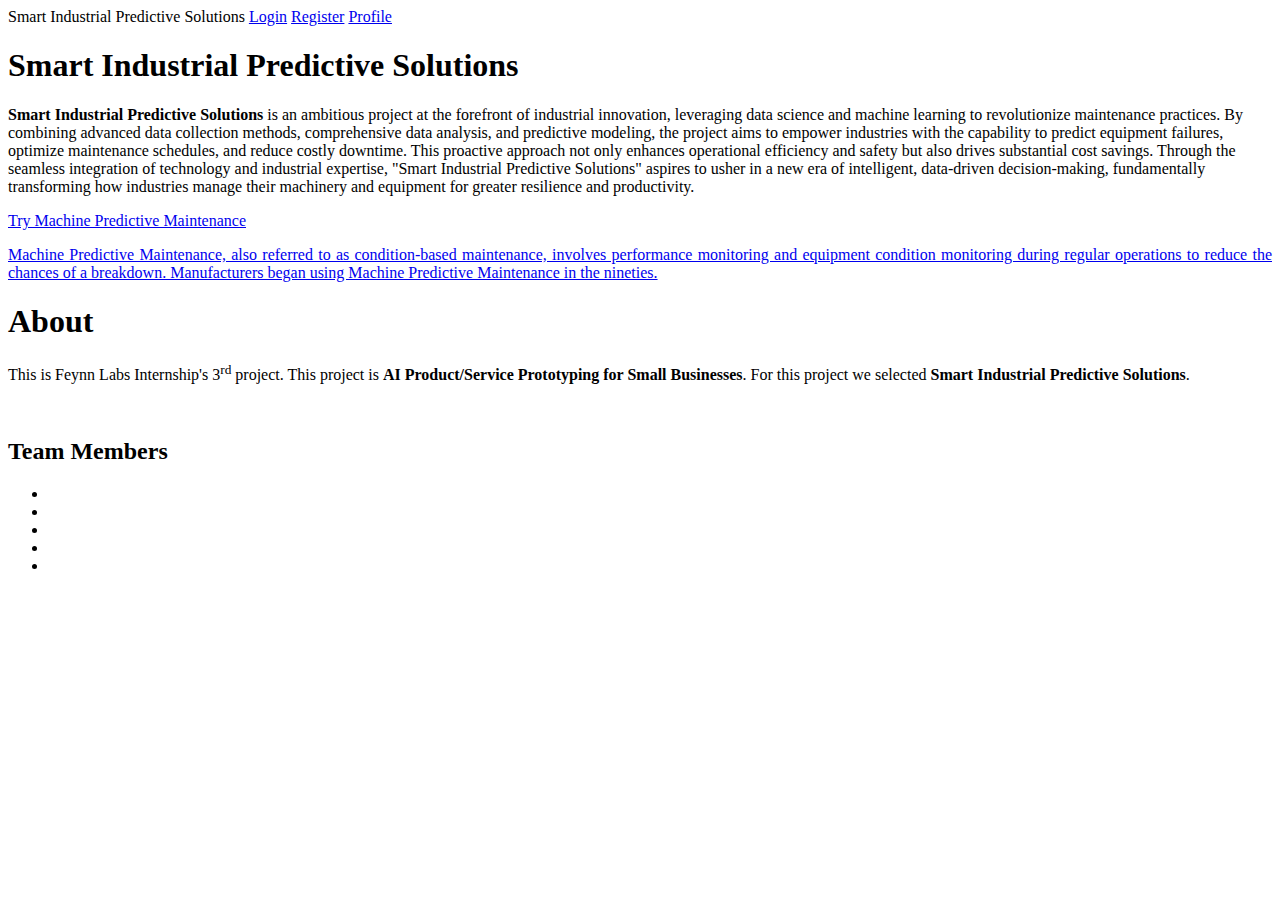
==== flask-app-exe/templates/index.html @ becab6f2 "updated" ====
<!DOCTYPE html>
<html lang="en">
<head>
    <link rel="stylesheet" href="static/style.css">
    <meta charset="UTF-8">
    <meta name="viewport" content="width=device-width, initial-scale=1.0">
    <title>Smart Industrial Predictive Solutions</title>
</head>
<body>
    <div class="navbar">
        <span class="navbar-title">Smart Industrial Predictive Solutions</span>
        <a href="/login" class="nav-link">Login</a>
        <a class="nav-link" href="/register">Register</a>
        <a class="nav-link" href="/profile">Profile</a>
    </div>
    <div class="section1">
        <div class="section1-div1">
            <h1 class="section1-div1-h1">Smart Industrial Predictive Solutions</h1>
            <p class="section1-div1-p"><b>Smart Industrial Predictive Solutions</b> is an ambitious project at the forefront of industrial innovation, leveraging data science and machine learning to revolutionize maintenance practices. By combining advanced data collection methods, comprehensive data analysis, and predictive modeling, the project aims to empower industries with the capability to predict equipment failures, optimize maintenance schedules, and reduce costly downtime. This proactive approach not only enhances operational efficiency and safety but also drives substantial cost savings. Through the seamless integration of technology and industrial expertise, "Smart Industrial Predictive Solutions" aspires to usher in a new era of intelligent, data-driven decision-making, fundamentally transforming how industries manage their machinery and equipment for greater resilience and productivity.</p>
        </div>
    </div>
    <div class="container">
        <a class="link1" href="/machine">
            <div class="box1">
                <span class="container-box1-span">Try Machine Predictive Maintenance</span><p style="text-align: justify;">Machine Predictive Maintenance, also referred to as condition-based maintenance, involves performance monitoring and equipment condition monitoring during regular operations to reduce the chances of a breakdown. Manufacturers began using Machine Predictive Maintenance in the nineties.</p>
            </div>
        </a>
    </div>
    <div class="footer">
        <div>
            <h1>About</h1>
            <p>
                This is Feynn Labs Internship's 3<sup>rd</sup> project.
                This project is <b>AI Product/Service Prototyping for Small Businesses</b>.
                For this project we selected <b>Smart Industrial Predictive Solutions</b>.
            </p>
            <p><a style="color: white;" href="https://github.com/Adhiban1/Smart-Industrial-Predictive-Solutions" target="_blank">Project github link</a></p>
            <h2>Team Members</h2>
            <ul>
                <li><a style="color: white;" href="https://github.com/Adhiban1" target="_blank">Adhiban Siddarth</a></li>
                <li><a style="color: white;" href="https://github.com/Venkatapranay" target="_blank">Karakavalasa venkata pranay</a></li>
                <li><a style="color: white;" href="https://github.com/MalayVyas" target="_blank">Malay Vyas</a></li>
                <li><a style="color: white;" href="https://github.com/ShreyashChacharkar" target="_blank">Shreyash Banduji Chacharkar</a></li>
                <li><a style="color: white;" href="https://github.com/ysmayur1992" target="_blank">Yash Mayur</a></li>
            </ul>
        </div>
    </div>
</body>
</html>
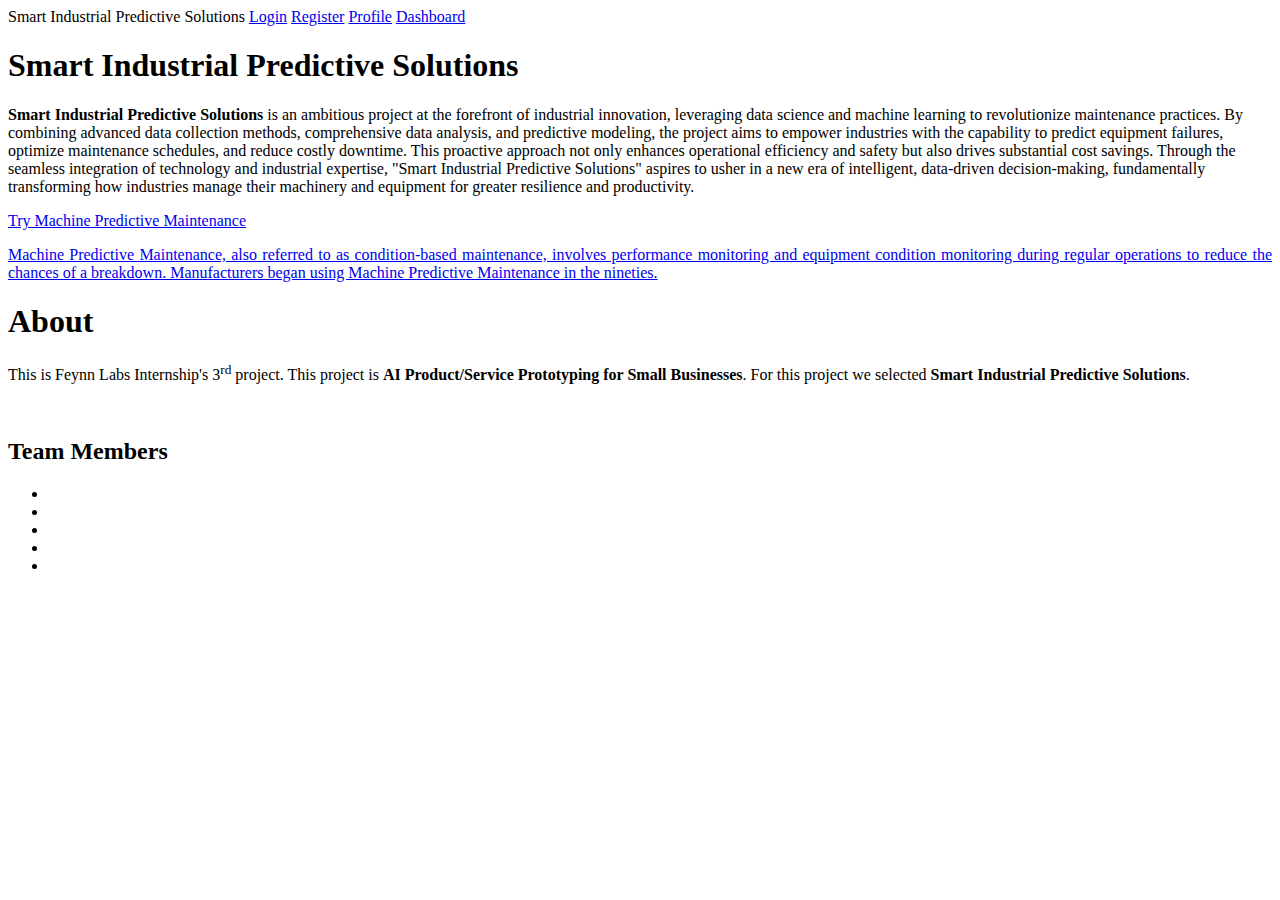
==== commit 83154f68: "updated" ====
--- a/flask-app-exe/templates/index.html
+++ b/flask-app-exe/templates/index.html
@@ -12,6 +12,7 @@
         <a href="/login" class="nav-link">Login</a>
         <a class="nav-link" href="/register">Register</a>
         <a class="nav-link" href="/profile">Profile</a>
+        <a class="nav-link" href="/dashboard">Dashboard</a>
     </div>
     <div class="section1">
         <div class="section1-div1">
